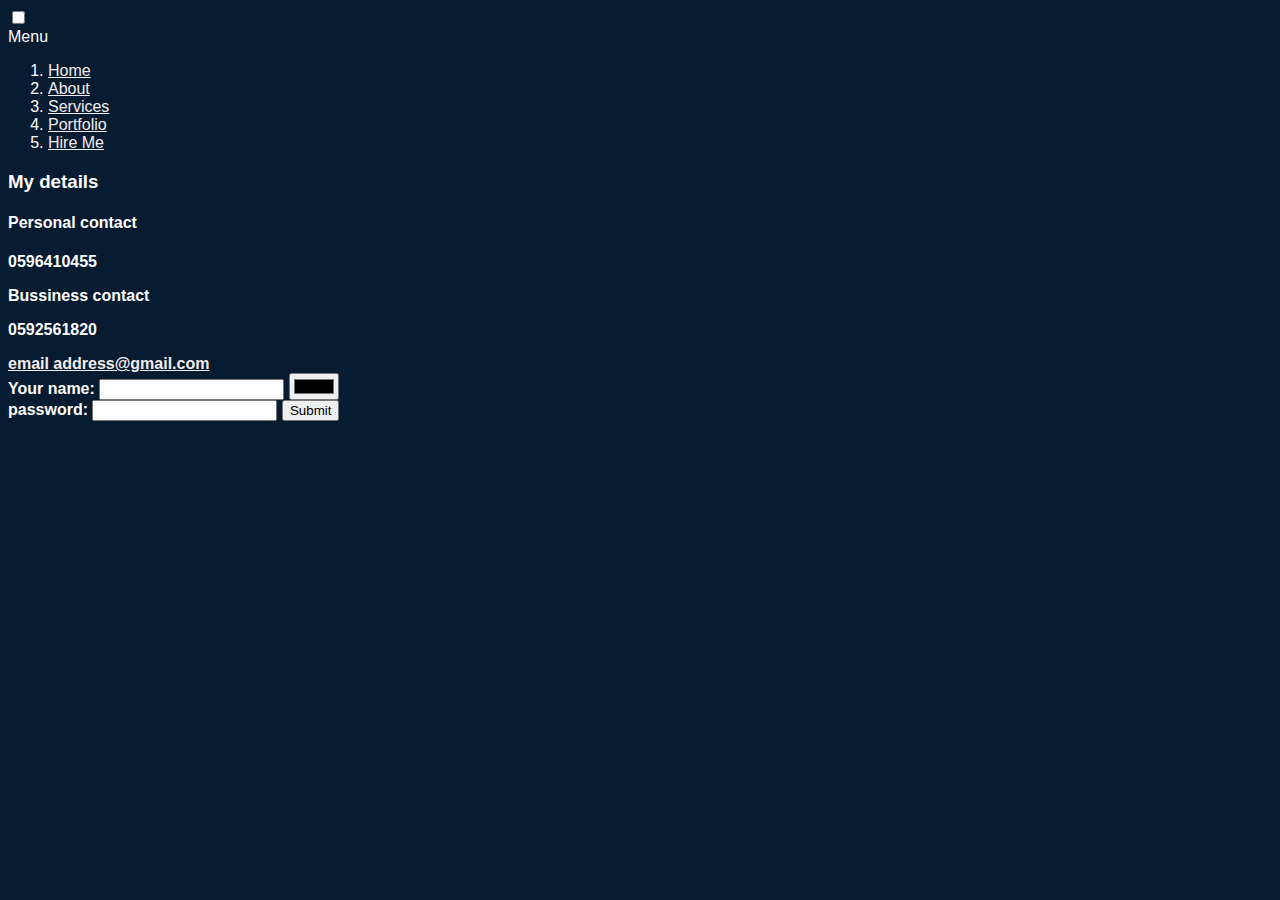
==== contact.html @ 711d9928 "adding everything" ====
<!DOCTYPE html>
<html lang="en">
<head>
    <meta charset="UTF-8">
    <meta http-equiv="X-UA-Compatible" content="IE=edge">
    <meta name="viewport" content="width=device-width, initial-scale=1.0">
    <title>HIRE ME</title>
    <link rel="stylesheet"  href="src/contact.css">
</head>
<body>
    <input type="checkbox" name="" id="check">
    <div class="container">
        <label for="check">
            <span class="fa-solid fa-circle-xmark" id="times"></span>
            <span class="fa-solid fa-bars" id="bars"></span>
        </label>

        <div class="head">Menu</div>
        <ol>
            <li><a href="Home.html"><i class="fa-solid fa-house"></i>Home</a></li>
            <li><a href="About.html"><i class="fa-solid fa-circle-info"></i>About</a></li>
            <li><a href="services.html"><i class="fa-solid fa-users"></i>Services</a></li>
            <li><a href="skills.html"><i class="fa-solid fa-envelope"></i>Portfolio</a></li>
            <li><a href="contact.html"><i class="fa-solid fa-phone"></i>Hire Me</a></li>
        </ol>
        </div>
 <h3 >My details</h3>
 <h4>Personal contact<h4>
 <p>0596410455</p>
 <p>Bussiness contact</p>
 <p>0592561820</p>
 <a href="https://mail.google.com/mail/u/0/#inbox?compose=new">email address@gmail.com</a>

 <form action="" method="post">
     <label>Your name:</label>
     <input type="text">
     <input type="color"><br>
     <label>password:</label>
     <input type="password">
     <input type="submit"> 


    
 </form>

</body>
</html>
---- src/contact.css ----
body {
    background-color: #071b31;
    color:#fff;
    font-family: 'Segoe UI', Tahoma, Geneva, Verdana, sans-serif;
}
a{
    color: rgb(243, 237, 237);
}
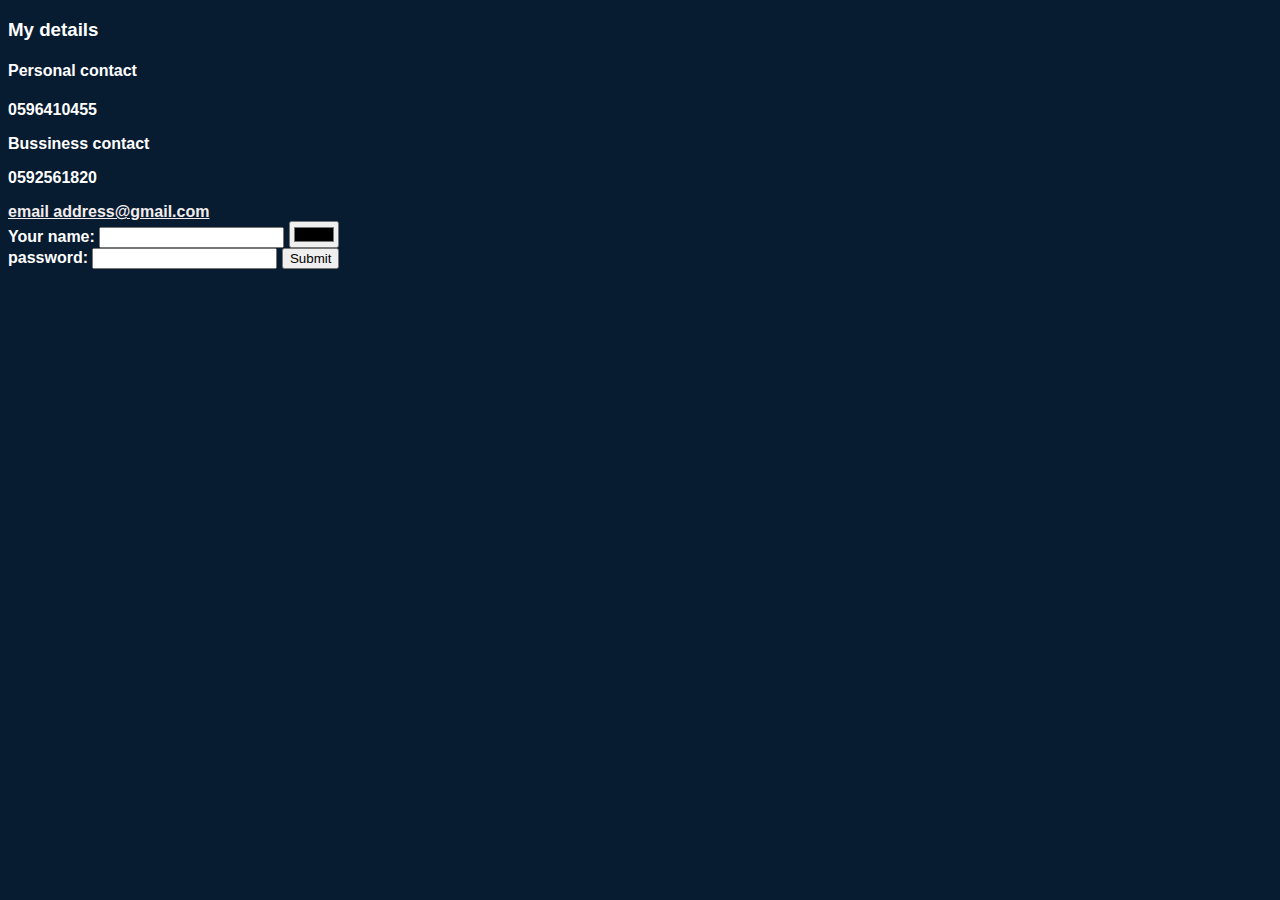
==== commit ecdc9f73: "changes done" ====
--- a/contact.html
+++ b/contact.html
@@ -8,22 +8,7 @@
     <link rel="stylesheet"  href="src/contact.css">
 </head>
 <body>
-    <input type="checkbox" name="" id="check">
-    <div class="container">
-        <label for="check">
-            <span class="fa-solid fa-circle-xmark" id="times"></span>
-            <span class="fa-solid fa-bars" id="bars"></span>
-        </label>
-
-        <div class="head">Menu</div>
-        <ol>
-            <li><a href="Home.html"><i class="fa-solid fa-house"></i>Home</a></li>
-            <li><a href="About.html"><i class="fa-solid fa-circle-info"></i>About</a></li>
-            <li><a href="services.html"><i class="fa-solid fa-users"></i>Services</a></li>
-            <li><a href="skills.html"><i class="fa-solid fa-envelope"></i>Portfolio</a></li>
-            <li><a href="contact.html"><i class="fa-solid fa-phone"></i>Hire Me</a></li>
-        </ol>
-        </div>
+    
  <h3 >My details</h3>
  <h4>Personal contact<h4>
  <p>0596410455</p>
